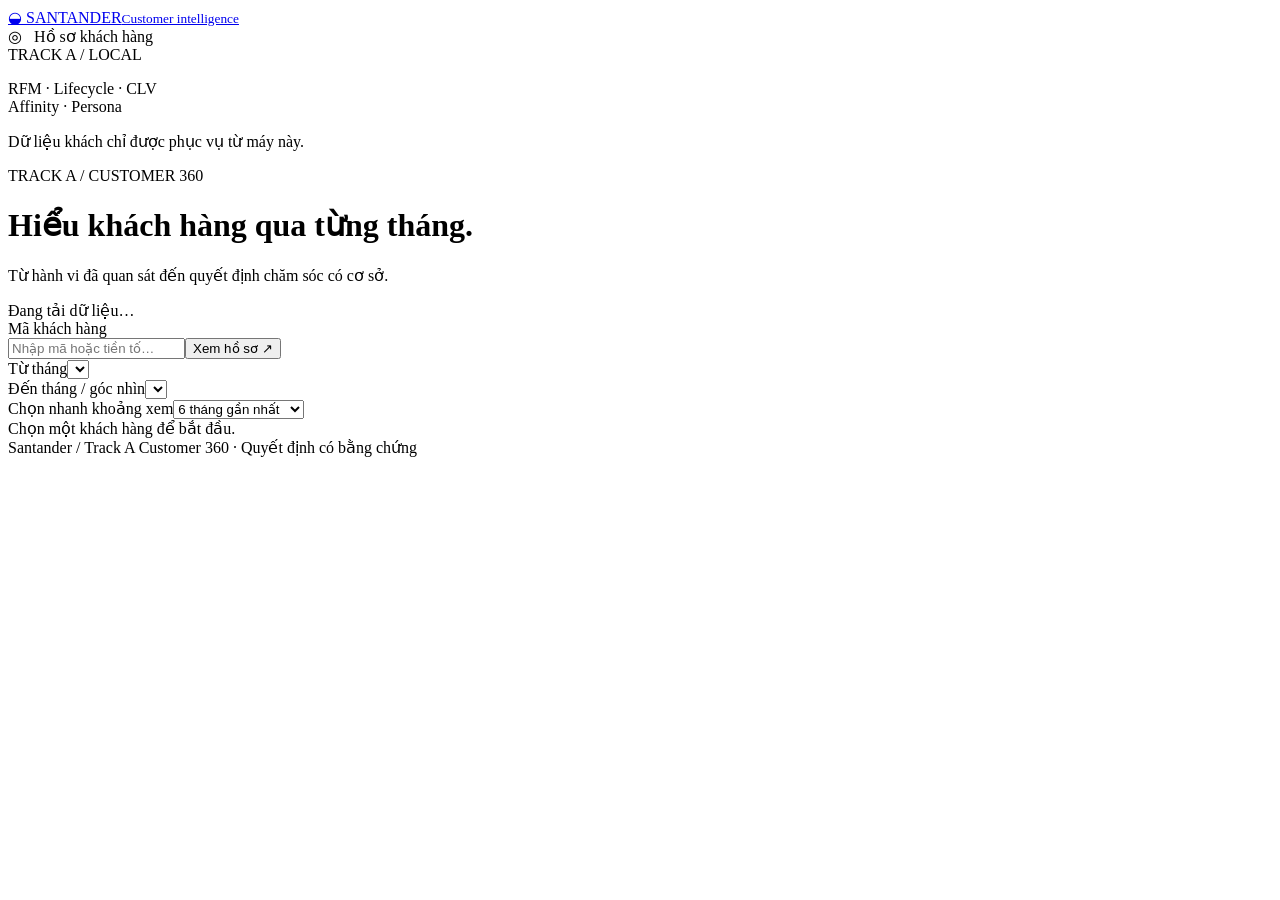
==== experiments/event_pipeline_v2/track_a/customer360_ui/index.html @ e755bcf6 "Add flexible month ranges and horizontal persona explanations" ====
<!doctype html>
<html lang="vi"><head><meta charset="utf-8"><meta name="viewport" content="width=device-width, initial-scale=1"><title>Customer 360 · Santander Track A</title><link rel="stylesheet" href="/style.css"><script src="/app.js" defer></script></head>
<body>
<aside><a class="brand" href="/">◒ <span>SANTANDER<small>Customer intelligence</small></span></a><div class="nav active">◎ &nbsp; Hồ sơ khách hàng</div><div class="aside-note"><span class="dot"></span> TRACK A / LOCAL<br><p>RFM · Lifecycle · CLV<br>Affinity · Persona</p><p>Dữ liệu khách chỉ được phục vụ từ máy này.</p></div></aside>
<main>
<header><div><div class="eyebrow">TRACK A / CUSTOMER 360</div><h1>Hiểu khách hàng qua từng tháng.</h1><p class="muted">Từ hành vi đã quan sát đến quyết định chăm sóc có cơ sở.</p></div><span class="tag" id="scope">Đang tải dữ liệu…</span></header>
<section class="controls" aria-label="Chọn hồ sơ"><form id="search-form"><label for="customer">Mã khách hàng</label><div class="input-row"><input id="customer" inputmode="numeric" autocomplete="off" placeholder="Nhập mã hoặc tiền tố…" required pattern="[0-9]+"><button type="submit">Xem hồ sơ ↗</button></div><div id="results" class="search-results"></div></form><div><label for="start-month">Từ tháng</label><select id="start-month"></select></div><div><label for="month">Đến tháng / góc nhìn</label><select id="month"></select></div><div><label for="window">Chọn nhanh khoảng xem</label><select id="window"><option value="6">6 tháng gần nhất</option><option value="12">12 tháng gần nhất</option><option value="24">Toàn bộ lịch sử</option><option value="custom">Khoảng tùy chọn</option></select></div></section>
<div class="examples" id="examples"></div><div id="status" role="status" aria-live="polite">Chọn một khách hàng để bắt đầu.</div>
<div id="profile" hidden>
<div class="profile-heading"><div><div class="eyebrow">HỒ SƠ CÁ NHÂN</div><h2 id="customer-title"></h2><p id="profile-subtitle" class="muted"></p></div><button class="secondary" id="download">Tải hồ sơ JSON ↓</button></div>
<section class="metrics" id="metrics" aria-label="Chỉ số tại tháng đã chọn"></section>
<section class="panel decision"><div class="eyebrow">ƯU TIÊN CHĂM SÓC / CROSS-SELL</div><h2 id="decision"></h2><p id="decision-reason"></p><div class="next-step" id="next-step"></div><div class="small" id="policy-note"></div></section>
<section class="panel persona-panel"><div class="section-label">01 / Khách thuộc nhóm nào?</div><h2 id="persona"></h2><div id="persona-explanation" class="persona-explanation"></div><div class="evidence"><strong id="evidence-label"></strong><p id="evidence-note" class="small"></p></div></section>
<section class="panel history"><div class="section-top"><div><div class="section-label">02 / Diễn biến theo thời gian</div><h2>Hành vi & tiềm năng</h2></div><span class="small">F tính trên toàn lịch sử hợp lệ đến tháng đó</span></div><div class="charts" id="charts"></div><div class="table-scroll"><table><thead><tr><th>Tháng</th><th>Lifecycle</th><th>R (tháng)</th><th>F (tháng sự kiện)</th><th>M (điểm)</th><th>Sản phẩm</th><th>CLV 1m</th><th>Persona</th><th>Mở / rời SP</th></tr></thead><tbody id="history-body"></tbody></table></div><p class="small">— = chưa biết / chưa đủ điều kiện. Không nối đường qua tháng vắng hoặc thiếu dữ liệu. R để trống khi chưa có sự kiện mở thêm sản phẩm.</p></section>
<div class="grid"><section class="panel"><div class="section-label">03 / Danh mục & affinity</div><h2>Cơ hội cần kiểm chứng</h2><div id="owned"></div><div id="recommendations"></div><p class="small">Chỉ xếp sản phẩm chưa sở hữu khi đủ dữ liệu và điều kiện tiếp cận. Điểm affinity không phải xác suất mua.</p></section><section class="panel"><div class="section-label">04 / Diễn giải hồ sơ</div><h2>Hiện tại & tháng tiếp theo</h2><ul class="insights" id="insights"></ul><div class="outlook" id="outlook"></div></section></div>
<section class="panel footnote"><h3>Đọc kết luận đúng phạm vi</h3><ul id="limitations"></ul><p id="provenance" class="small"></p></section>
</div><footer>Santander / Track A <span>Customer 360 · Quyết định có bằng chứng</span></footer>
</main></body></html>
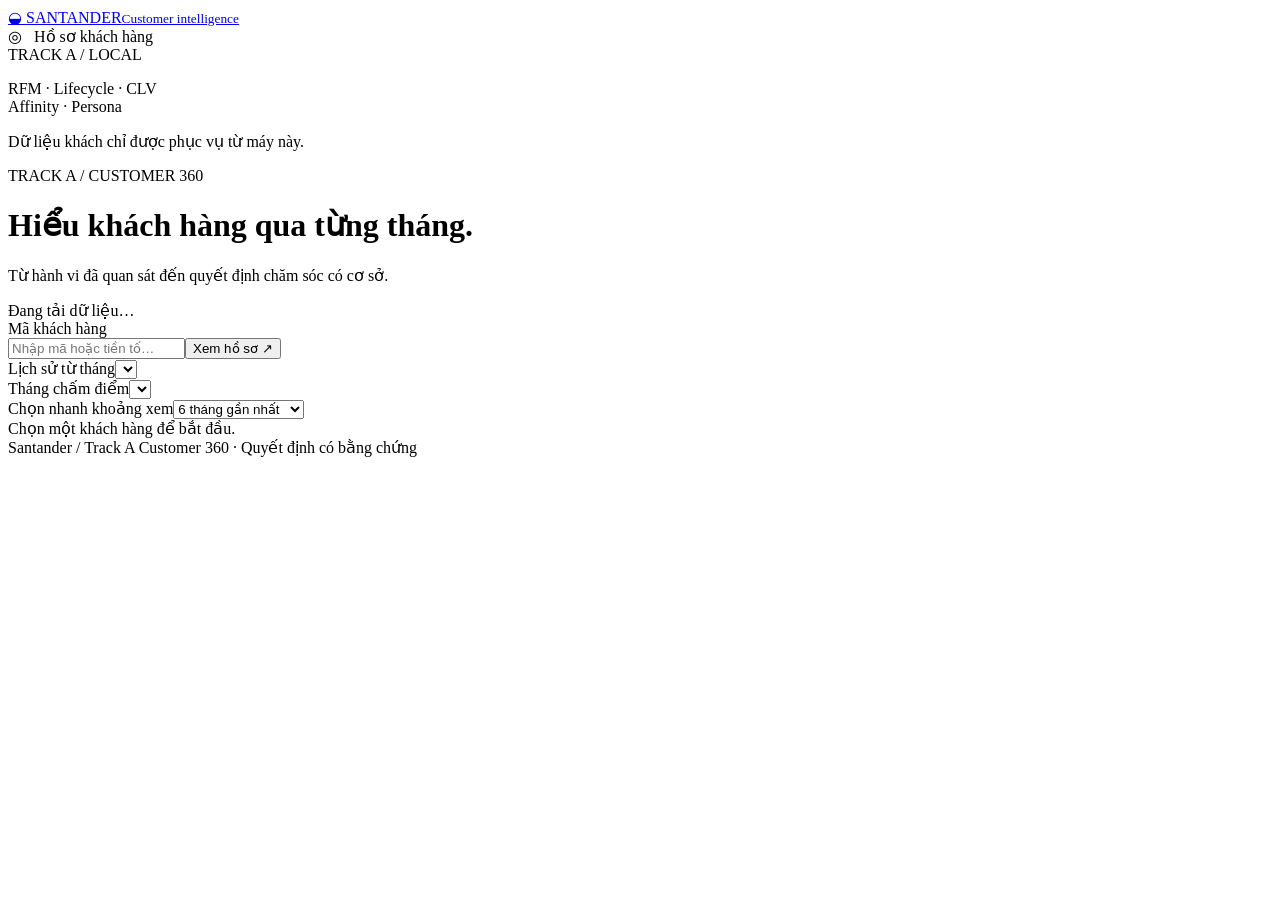
==== commit 52f121eb: "Make scoring month explicit and allow historical month selection" ====
--- a/experiments/event_pipeline_v2/track_a/customer360_ui/index.html
+++ b/experiments/event_pipeline_v2/track_a/customer360_ui/index.html
@@ -4,10 +4,11 @@
 <aside><a class="brand" href="/">◒ <span>SANTANDER<small>Customer intelligence</small></span></a><div class="nav active">◎ &nbsp; Hồ sơ khách hàng</div><div class="aside-note"><span class="dot"></span> TRACK A / LOCAL<br><p>RFM · Lifecycle · CLV<br>Affinity · Persona</p><p>Dữ liệu khách chỉ được phục vụ từ máy này.</p></div></aside>
 <main>
 <header><div><div class="eyebrow">TRACK A / CUSTOMER 360</div><h1>Hiểu khách hàng qua từng tháng.</h1><p class="muted">Từ hành vi đã quan sát đến quyết định chăm sóc có cơ sở.</p></div><span class="tag" id="scope">Đang tải dữ liệu…</span></header>
-<section class="controls" aria-label="Chọn hồ sơ"><form id="search-form"><label for="customer">Mã khách hàng</label><div class="input-row"><input id="customer" inputmode="numeric" autocomplete="off" placeholder="Nhập mã hoặc tiền tố…" required pattern="[0-9]+"><button type="submit">Xem hồ sơ ↗</button></div><div id="results" class="search-results"></div></form><div><label for="start-month">Từ tháng</label><select id="start-month"></select></div><div><label for="month">Đến tháng / góc nhìn</label><select id="month"></select></div><div><label for="window">Chọn nhanh khoảng xem</label><select id="window"><option value="6">6 tháng gần nhất</option><option value="12">12 tháng gần nhất</option><option value="24">Toàn bộ lịch sử</option><option value="custom">Khoảng tùy chọn</option></select></div></section>
+<section class="controls" aria-label="Chọn hồ sơ"><form id="search-form"><label for="customer">Mã khách hàng</label><div class="input-row"><input id="customer" inputmode="numeric" autocomplete="off" placeholder="Nhập mã hoặc tiền tố…" required pattern="[0-9]+"><button type="submit">Xem hồ sơ ↗</button></div><div id="results" class="search-results"></div></form><div><label for="start-month">Lịch sử từ tháng</label><select id="start-month"></select></div><div><label for="month">Tháng chấm điểm</label><select id="month"></select></div><div><label for="window">Chọn nhanh khoảng xem</label><select id="window"><option value="6">6 tháng gần nhất</option><option value="12">12 tháng gần nhất</option><option value="24">Toàn bộ lịch sử</option><option value="custom">Khoảng tùy chọn</option></select></div></section>
 <div class="examples" id="examples"></div><div id="status" role="status" aria-live="polite">Chọn một khách hàng để bắt đầu.</div>
 <div id="profile" hidden>
 <div class="profile-heading"><div><div class="eyebrow">HỒ SƠ CÁ NHÂN</div><h2 id="customer-title"></h2><p id="profile-subtitle" class="muted"></p></div><button class="secondary" id="download">Tải hồ sơ JSON ↓</button></div>
+<div class="metric-period"><div><h3 id="metric-month"></h3><p id="metric-period-note" class="small"></p></div><span class="tag">Chọn tháng chấm điểm hoặc bấm tháng trong bảng</span></div>
 <section class="metrics" id="metrics" aria-label="Chỉ số tại tháng đã chọn"></section>
 <section class="panel decision"><div class="eyebrow">ƯU TIÊN CHĂM SÓC / CROSS-SELL</div><h2 id="decision"></h2><p id="decision-reason"></p><div class="next-step" id="next-step"></div><div class="small" id="policy-note"></div></section>
 <section class="panel persona-panel"><div class="section-label">01 / Khách thuộc nhóm nào?</div><h2 id="persona"></h2><div id="persona-explanation" class="persona-explanation"></div><div class="evidence"><strong id="evidence-label"></strong><p id="evidence-note" class="small"></p></div></section>
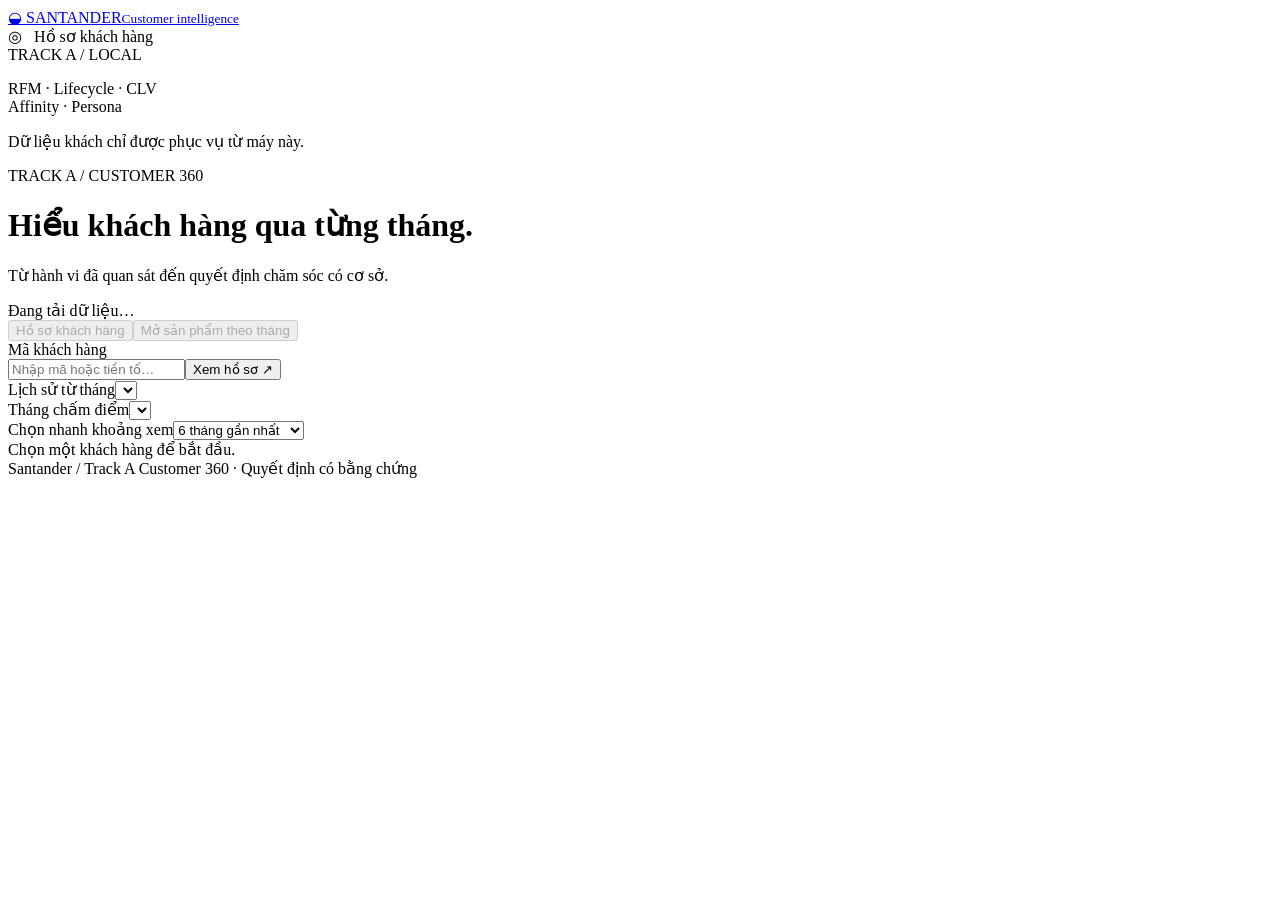
==== commit 6987fa7b: "Add monthly acquisition explorer with customer drill-down" ====
--- a/experiments/event_pipeline_v2/track_a/customer360_ui/index.html
+++ b/experiments/event_pipeline_v2/track_a/customer360_ui/index.html
@@ -1,19 +1,33 @@
 <!doctype html>
-<html lang="vi"><head><meta charset="utf-8"><meta name="viewport" content="width=device-width, initial-scale=1"><title>Customer 360 · Santander Track A</title><link rel="stylesheet" href="/style.css"><script src="/app.js" defer></script></head>
+<html lang="vi"><head><meta charset="utf-8"><meta name="viewport" content="width=device-width, initial-scale=1"><title>Customer 360 · Santander Track A</title><link rel="stylesheet" href="/style.css"><script src="/acquisitions.js" defer></script><script src="/app.js" defer></script></head>
 <body>
-<aside><a class="brand" href="/">◒ <span>SANTANDER<small>Customer intelligence</small></span></a><div class="nav active">◎ &nbsp; Hồ sơ khách hàng</div><div class="aside-note"><span class="dot"></span> TRACK A / LOCAL<br><p>RFM · Lifecycle · CLV<br>Affinity · Persona</p><p>Dữ liệu khách chỉ được phục vụ từ máy này.</p></div></aside>
+<aside><a class="brand" href="/">◒ <span>SANTANDER<small>Customer intelligence</small></span></a><div class="nav active" id="aside-view-label">◎ &nbsp; Hồ sơ khách hàng</div><div class="aside-note"><span class="dot"></span> TRACK A / LOCAL<br><p>RFM · Lifecycle · CLV<br>Affinity · Persona</p><p>Dữ liệu khách chỉ được phục vụ từ máy này.</p></div></aside>
 <main>
 <header><div><div class="eyebrow">TRACK A / CUSTOMER 360</div><h1>Hiểu khách hàng qua từng tháng.</h1><p class="muted">Từ hành vi đã quan sát đến quyết định chăm sóc có cơ sở.</p></div><span class="tag" id="scope">Đang tải dữ liệu…</span></header>
+<nav class="view-tabs" role="tablist" aria-label="Chế độ xem"><button id="tab-profile" role="tab" aria-selected="true" aria-controls="customer-view" disabled>Hồ sơ khách hàng</button><button id="tab-acquisitions" role="tab" aria-selected="false" aria-controls="acquisition-view" tabindex="-1" disabled>Mở sản phẩm theo tháng</button></nav>
+<div id="customer-view" role="tabpanel" aria-labelledby="tab-profile">
 <section class="controls" aria-label="Chọn hồ sơ"><form id="search-form"><label for="customer">Mã khách hàng</label><div class="input-row"><input id="customer" inputmode="numeric" autocomplete="off" placeholder="Nhập mã hoặc tiền tố…" required pattern="[0-9]+"><button type="submit">Xem hồ sơ ↗</button></div><div id="results" class="search-results"></div></form><div><label for="start-month">Lịch sử từ tháng</label><select id="start-month"></select></div><div><label for="month">Tháng chấm điểm</label><select id="month"></select></div><div><label for="window">Chọn nhanh khoảng xem</label><select id="window"><option value="6">6 tháng gần nhất</option><option value="12">12 tháng gần nhất</option><option value="24">Toàn bộ lịch sử</option><option value="custom">Khoảng tùy chọn</option></select></div></section>
 <div class="examples" id="examples"></div><div id="status" role="status" aria-live="polite">Chọn một khách hàng để bắt đầu.</div>
 <div id="profile" hidden>
+<button id="back-to-acquisitions" class="secondary back-to-acquisitions" hidden>← Trở lại danh sách lượt mở</button>
 <div class="profile-heading"><div><div class="eyebrow">HỒ SƠ CÁ NHÂN</div><h2 id="customer-title"></h2><p id="profile-subtitle" class="muted"></p></div><button class="secondary" id="download">Tải hồ sơ JSON ↓</button></div>
 <div class="metric-period"><div><h3 id="metric-month"></h3><p id="metric-period-note" class="small"></p></div><span class="tag">Chọn tháng chấm điểm hoặc bấm tháng trong bảng</span></div>
 <section class="metrics" id="metrics" aria-label="Chỉ số tại tháng đã chọn"></section>
 <section class="panel decision"><div class="eyebrow">ƯU TIÊN CHĂM SÓC / CROSS-SELL</div><h2 id="decision"></h2><p id="decision-reason"></p><div class="next-step" id="next-step"></div><div class="small" id="policy-note"></div></section>
-<section class="panel persona-panel"><div class="section-label">01 / Khách thuộc nhóm nào?</div><h2 id="persona"></h2><div id="persona-explanation" class="persona-explanation"></div><div class="evidence"><strong id="evidence-label"></strong><p id="evidence-note" class="small"></p></div></section>
-<section class="panel history"><div class="section-top"><div><div class="section-label">02 / Diễn biến theo thời gian</div><h2>Hành vi & tiềm năng</h2></div><span class="small">F tính trên toàn lịch sử hợp lệ đến tháng đó</span></div><div class="charts" id="charts"></div><div class="table-scroll"><table><thead><tr><th>Tháng</th><th>Lifecycle</th><th>R (tháng)</th><th>F (tháng sự kiện)</th><th>M (điểm)</th><th>Sản phẩm</th><th>CLV 1m</th><th>Persona</th><th>Mở / rời SP</th></tr></thead><tbody id="history-body"></tbody></table></div><p class="small">— = chưa biết / chưa đủ điều kiện. Không nối đường qua tháng vắng hoặc thiếu dữ liệu. R để trống khi chưa có sự kiện mở thêm sản phẩm.</p></section>
+<section class="panel persona-panel"><div class="section-label">01 / Hồ sơ khách hàng</div><h2 id="persona"></h2><div id="persona-explanation" class="persona-explanation"></div><div class="evidence"><strong id="evidence-label"></strong><p id="evidence-note" class="small"></p></div></section>
+<section class="panel history"><div class="section-top"><div><div class="section-label">02 / Diễn biến theo thời gian</div><h2>Hành vi & tiềm năng</h2></div><span class="small">F tính trên toàn lịch sử hợp lệ đến tháng đó</span></div><div class="charts" id="charts"></div><div class="table-scroll"><table><thead><tr><th>Tháng</th><th>Lifecycle</th><th>R (tháng)</th><th>F (tháng sự kiện)</th><th>M (điểm)</th><th>Sản phẩm</th><th>CLV 1m</th><th>Nhóm hành vi P</th><th>Mở / rời SP</th></tr></thead><tbody id="history-body"></tbody></table></div><p class="small">Bấm số ở cột Sản phẩm hoặc điểm trên biểu đồ để xem danh sách đang sở hữu. — = chưa biết / chưa đủ điều kiện. Không nối đường qua tháng vắng hoặc thiếu dữ liệu. R để trống khi chưa có sự kiện mở thêm sản phẩm.</p></section>
 <div class="grid"><section class="panel"><div class="section-label">03 / Danh mục & affinity</div><h2>Cơ hội cần kiểm chứng</h2><div id="owned"></div><div id="recommendations"></div><p class="small">Chỉ xếp sản phẩm chưa sở hữu khi đủ dữ liệu và điều kiện tiếp cận. Điểm affinity không phải xác suất mua.</p></section><section class="panel"><div class="section-label">04 / Diễn giải hồ sơ</div><h2>Hiện tại & tháng tiếp theo</h2><ul class="insights" id="insights"></ul><div class="outlook" id="outlook"></div></section></div>
 <section class="panel footnote"><h3>Đọc kết luận đúng phạm vi</h3><ul id="limitations"></ul><p id="provenance" class="small"></p></section>
-</div><footer>Santander / Track A <span>Customer 360 · Quyết định có bằng chứng</span></footer>
-</main></body></html>
+</div></div>
+<section id="acquisition-view" role="tabpanel" aria-labelledby="tab-acquisitions" hidden>
+<div class="acquisition-heading"><div class="eyebrow">KHÁM PHÁ TOÀN BỘ SAMPLE</div><h2>Mở sản phẩm theo tháng</h2><p class="muted">Chọn tháng → xem khách mở thêm sản phẩm → bấm mã khách để mở hồ sơ tại tháng đó.</p></div>
+<div id="acquisition-status" role="status" aria-live="polite"></div>
+<div class="acquisition-layout"><section class="panel month-index" id="month-index"><h3>Chọn tháng ghi nhận</h3><div class="month-index-scroll"><table aria-label="Tổng hợp lượt mở theo tháng"><thead><tr><th>Tháng</th><th>Khách mở</th><th>Lượt mở SP</th></tr></thead><tbody id="acquisition-months"></tbody></table></div><p class="small">1 khách có thể mở nhiều SP. — nghĩa là chưa xác định được vì thiếu cặp snapshot.</p></section>
+<section class="panel acquisition-detail" id="acquisition-detail"><div class="section-top"><div><div class="section-label">LƯỢT MỞ ĐƯỢC GHI NHẬN</div><h2 id="acquisition-month-title">Chọn một tháng</h2></div><button id="choose-another-month" class="secondary">Chọn tháng khác ↑</button></div><div class="acquisition-metrics" id="acquisition-metrics"></div><p id="acquisition-note" class="small"></p>
+<form id="acquisition-filter" class="acquisition-filter"><label for="acquisition-query">Lọc mã khách trong tháng</label><div class="input-row"><input id="acquisition-query" inputmode="numeric" autocomplete="off" placeholder="Nhập mã hoặc tiền tố…" pattern="[0-9]*" maxlength="12"><button type="submit">Lọc</button></div></form>
+<div class="table-scroll"><table class="acquisition-customers" aria-label="Khách hàng mở sản phẩm"><thead><tr><th>Mã khách</th><th>Số SP mở thêm</th><th>Sản phẩm mở thêm</th></tr></thead><tbody id="acquisition-customers"></tbody></table></div><div class="acquisition-pagination"><button id="acquisition-prev" class="secondary" disabled>← Trước</button><span id="acquisition-page" class="small"></span><button id="acquisition-next" class="secondary" disabled>Sau →</button></div><p class="small">Lượt mở là thay đổi chưa sở hữu → sở hữu giữa hai snapshot tháng liên tiếp đầy đủ, có thể gồm mở lại SP. Đây là quan sát từ snapshot, chưa phải giao dịch mở tài khoản đã xác minh.</p></section></div>
+</section>
+<footer>Santander / Track A <span>Customer 360 · Quyết định có bằng chứng</span></footer>
+</main>
+<dialog id="products-dialog" aria-labelledby="products-title" aria-describedby="products-context"><div class="products-dialog-header"><div><div class="eyebrow">DANH MỤC TẠI SNAPSHOT</div><h2 id="products-title">Sản phẩm đang sở hữu</h2></div><form method="dialog"><button class="secondary" aria-label="Đóng danh sách sản phẩm">Đóng ✕</button></form></div><p id="products-context" class="muted"></p><ul id="products-list" class="products-list"></ul><p id="products-note" class="small"></p></dialog>
+</body></html>
